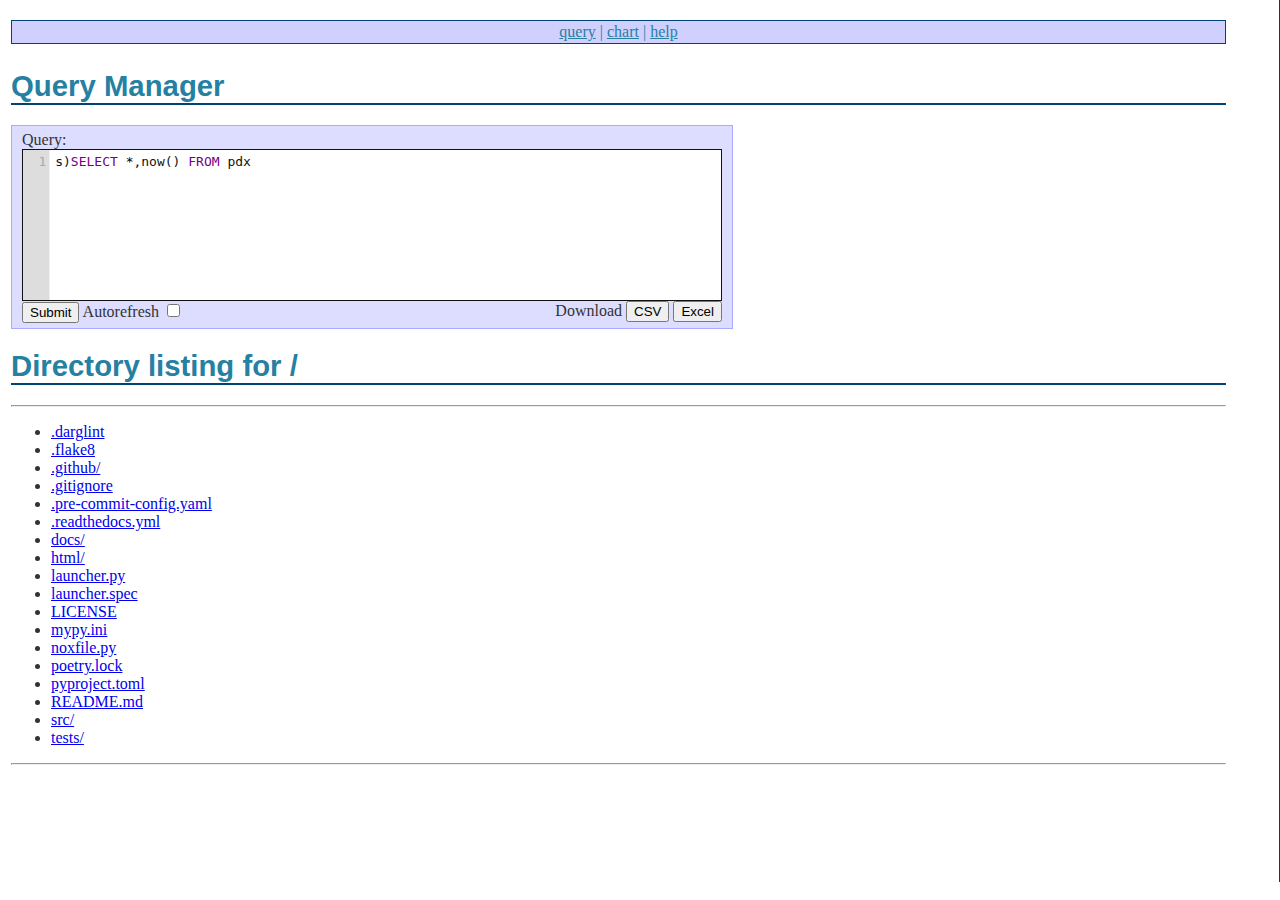
==== html/index.html @ ff121fc9 "Basiuc web version working including with pyinstaller (if dirs are correct)." ====
<!DOCTYPE html>
<html>
  <head>
    <title>Query Manager</title>
<style type="text/css">@import 'style.css';</style>
<style type="text/css">@import 'codemirror.css';</style>
<script type="text/javascript" src="sortable.js"></script>
<script type="text/javascript" src="codemirror.js"></script>
</head>
<body id='queryManager'>

<div class='footer'><p><a href='/index.html'>query</a> | <a href='/chart.html'>chart</a> | <a href='/help.html'>help</a></p></div>


<h1>Query Manager</h1>
<form id='myForm' class='boxy' name="myForm" action="" onsubmit="redrawQuery(); return false" method="post">
	<label FOR="query">Query: 
	<textarea rows="2" cols="20"  name="query" id="query" style="width:530px">s)SELECT *,now() FROM pdx </textarea>
	</label>
	<input type="submit" value="Submit">

	<label FOR="autorefresh">Autorefresh 
	<input type="checkbox" id="autorefresh" name="autorefresh" value="autorefresh" onclick='autoRefresh()'>
	</label> 
	<div style="float:right">
		<label>Download</label> 
		<button type="button" onmouseup="download('csv')">CSV</button>
		<button type="button" onmouseup="download('xls')">Excel</button>
	</div>
		<br style="clear:both; display:block; zoom:1;"/>
</form>


	
<div id='qresults'></div>

<script type="text/javascript">


	function redrawQuery(target) {
		myCodeMirror.save();
		ajax('/?]'+escape(document.getElementById("query").value), 'qresults');
		sortables_init();
	};

	function download(type) {
		myCodeMirror.save();
		window.location.href = 'file.' + type + '?'+escape(document.getElementById("query").value);
	};

	function autoRefresh() {
		if(document.getElementById("autorefresh").checked) {
			redrawQuery();
			setTimeout("autoRefresh()",3000);
		}
	};


	var myCodeMirror = CodeMirror.fromTextArea(document.getElementById("query"), {
        lineNumbers: true,
        matchBrackets: true,
        indentUnit: 4,
		tabMode: "default",
        mode: "text/x-plsql"
      });
	redrawQuery();
</script>

</body>
</html>
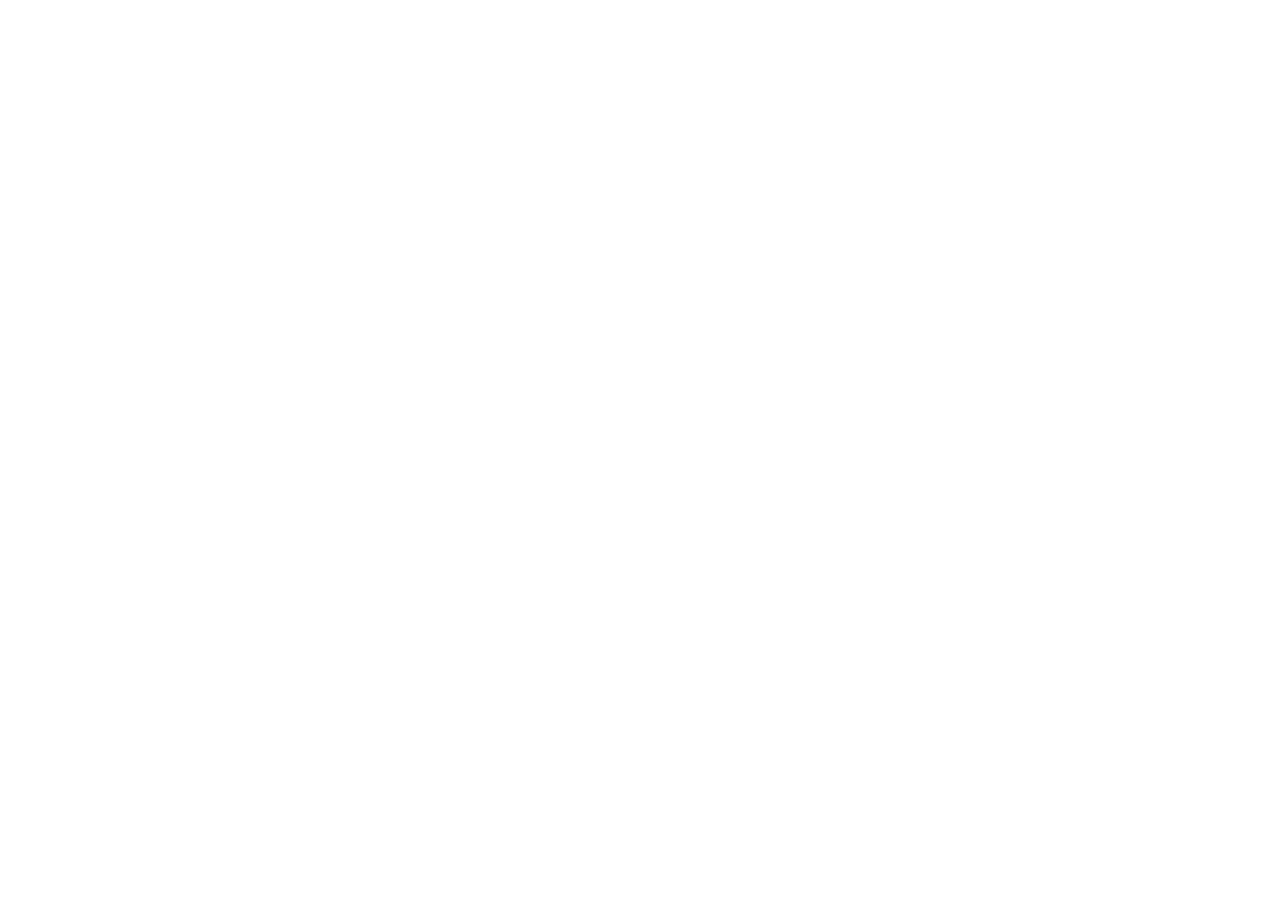
==== commit bb56b181: "Add Pulse/react based UI." ====
--- a/html/index.html
+++ b/html/index.html
@@ -1,70 +1 @@
-<!DOCTYPE html>
-<html>
-  <head>
-    <title>Query Manager</title>
-<style type="text/css">@import 'style.css';</style>
-<style type="text/css">@import 'codemirror.css';</style>
-<script type="text/javascript" src="sortable.js"></script>
-<script type="text/javascript" src="codemirror.js"></script>
-</head>
-<body id='queryManager'>
-
-<div class='footer'><p><a href='/index.html'>query</a> | <a href='/chart.html'>chart</a> | <a href='/help.html'>help</a></p></div>
-
-
-<h1>Query Manager</h1>
-<form id='myForm' class='boxy' name="myForm" action="" onsubmit="redrawQuery(); return false" method="post">
-	<label FOR="query">Query: 
-	<textarea rows="2" cols="20"  name="query" id="query" style="width:530px">s)SELECT *,now() FROM pdx </textarea>
-	</label>
-	<input type="submit" value="Submit">
-
-	<label FOR="autorefresh">Autorefresh 
-	<input type="checkbox" id="autorefresh" name="autorefresh" value="autorefresh" onclick='autoRefresh()'>
-	</label> 
-	<div style="float:right">
-		<label>Download</label> 
-		<button type="button" onmouseup="download('csv')">CSV</button>
-		<button type="button" onmouseup="download('xls')">Excel</button>
-	</div>
-		<br style="clear:both; display:block; zoom:1;"/>
-</form>
-
-
-	
-<div id='qresults'></div>
-
-<script type="text/javascript">
-
-
-	function redrawQuery(target) {
-		myCodeMirror.save();
-		ajax('/?]'+escape(document.getElementById("query").value), 'qresults');
-		sortables_init();
-	};
-
-	function download(type) {
-		myCodeMirror.save();
-		window.location.href = 'file.' + type + '?'+escape(document.getElementById("query").value);
-	};
-
-	function autoRefresh() {
-		if(document.getElementById("autorefresh").checked) {
-			redrawQuery();
-			setTimeout("autoRefresh()",3000);
-		}
-	};
-
-
-	var myCodeMirror = CodeMirror.fromTextArea(document.getElementById("query"), {
-        lineNumbers: true,
-        matchBrackets: true,
-        indentUnit: 4,
-		tabMode: "default",
-        mode: "text/x-plsql"
-      });
-	redrawQuery();
-</script>
-
-</body>
-</html>+<!doctype html><html lang="en"><head><meta charset="utf-8"/><base href="/"/><link rel="icon" href="/favicon.ico"/><meta name="viewport" content="width=device-width,initial-scale=1"/><meta name="theme-color" content="#000000"/><title>Pulse</title><script>window.pulseconfig={}</script><link rel="stylesheet" href="/style.css" media="print" onload='this.media="all"'><link rel="manifest" href="/manifest.json"/><script defer="defer" src="/static/js/main.4a804e33.js"></script><link href="/static/css/main.f65e7537.css" rel="stylesheet"></head><body><noscript>You need to enable JavaScript to run this app.</noscript><div id="root"></div></body></html>